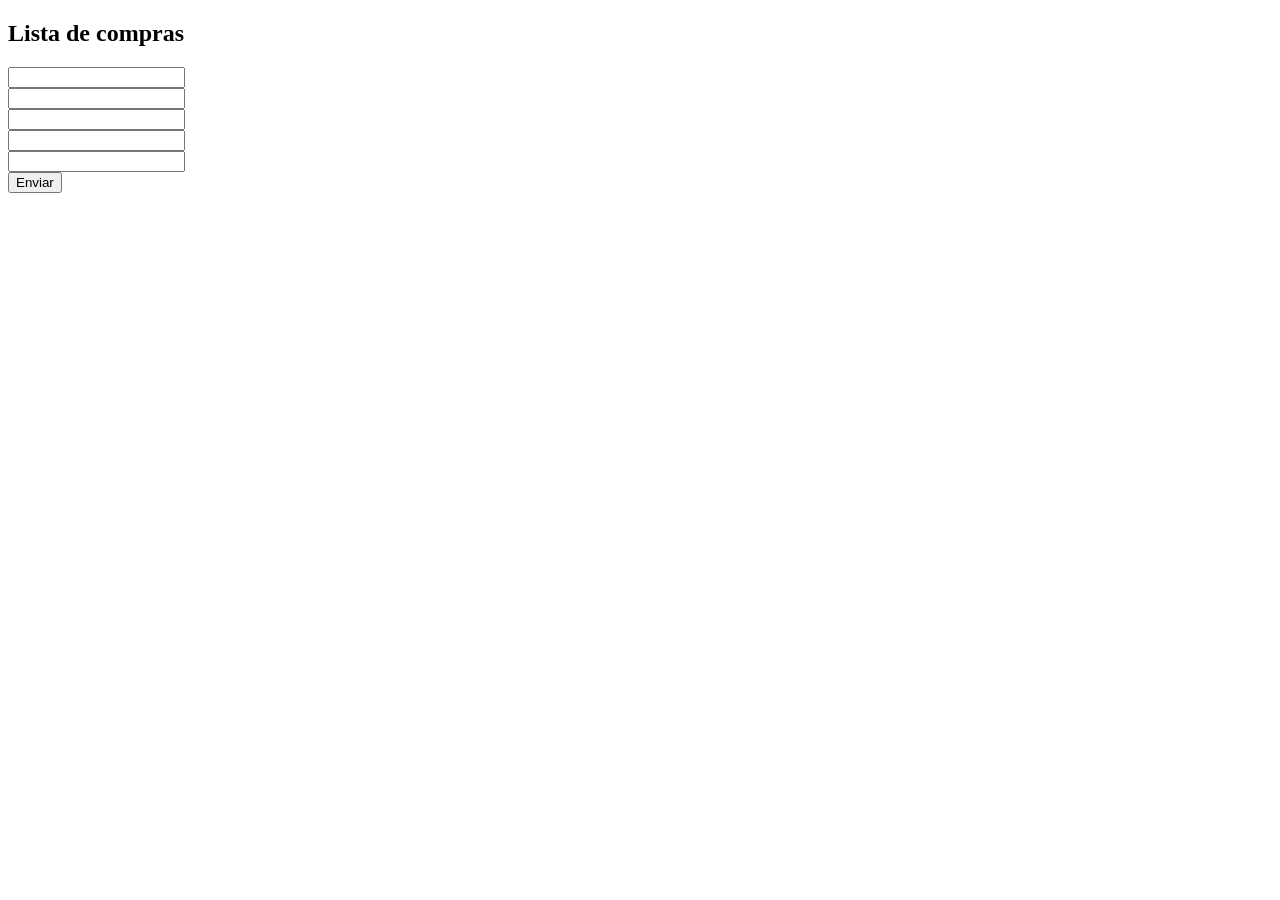
==== templates/compras.html @ b4abbad1 "Aula GET e POST" ====
<!DOCTYPE html>
<html lang="en">
<head>
    <meta charset="UTF-8">
    <meta name="viewport" content="width=device-width, initial-scale=1.0">
    <title>Document</title>
</head>
<body>
    <h2>Lista de compras</h2>
    <form action="{{url_for('recebecompras')}}" method="post">
        <input type="text" name="item"><br>
        <input type="text" name="item"><br>
        <input type="text" name="item"><br>
        <input type="text" name="item"><br>
        <input type="text" name="item"><br>
        <input type="submit" value="Enviar">
    </form>
</body>
</html>
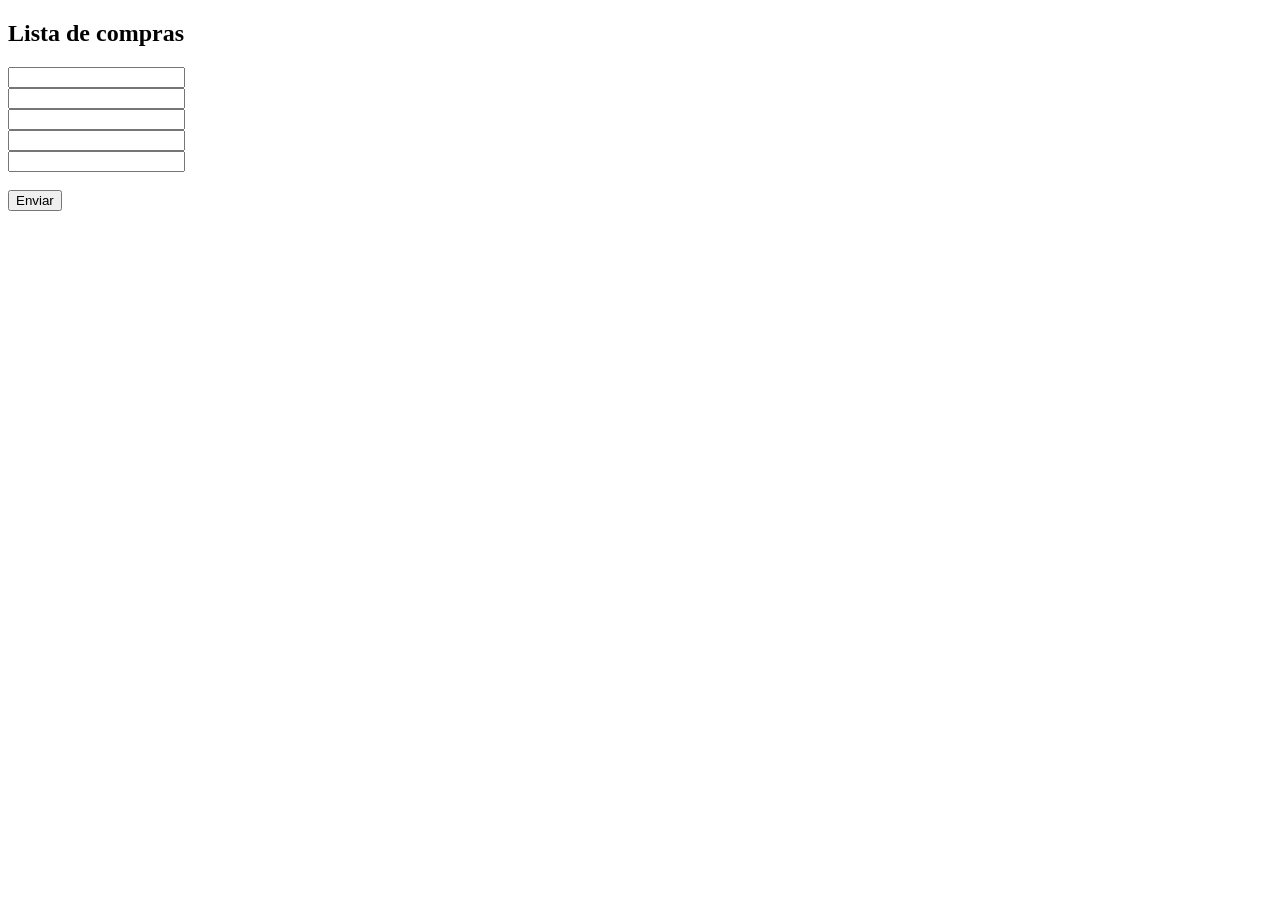
==== commit 511b9462: "Comandos de repetição em HTML" ====
--- a/templates/compras.html
+++ b/templates/compras.html
@@ -12,7 +12,7 @@
         <input type="text" name="item"><br>
         <input type="text" name="item"><br>
         <input type="text" name="item"><br>
-        <input type="text" name="item"><br>
+        <input type="text" name="item"><br> <br>
         <input type="submit" value="Enviar">
     </form>
 </body>
